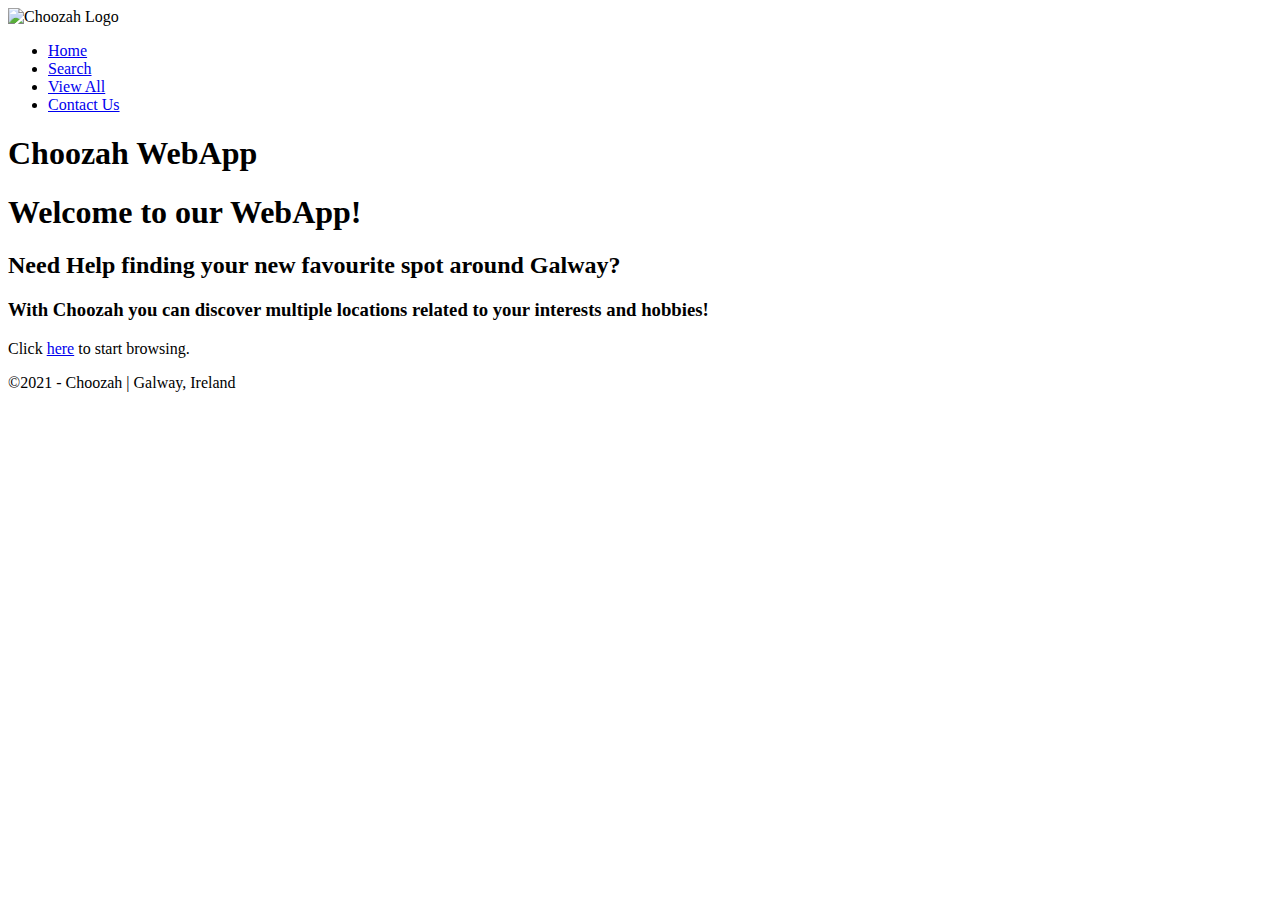
==== index.html @ 8e14ee5a "HTML Files for the different WebApp Sections" ====
<!-- Choozah Project (DM7) - Project Management - Index Page -->

<!DOCTYPE html>
<html lang="en">
  <head>
    <!-- Required meta tags -->
    <meta charset="utf-8">
    <meta name="viewport" content="width=device-width, initial-scale=1">

    <!-- Local Bootstrap CSS -->
    <link href="css/bootstrap.min.css" rel="stylesheet">

	<!-- Link to custom stylesheet -->
    <link href="css/customCho.css" rel="stylesheet">

    <title>Choozah WebApp</title>

  </head>

 <body>
	 <!-- Navigation Bar -->
	<div id="nav">
		<img src="img/logo.png" alt="Choozah Logo" width="140px" height="140px">

			<!-- Webpage Sections -->
			<ul> 
				<li><a class="active" href="index.html">Home</a></li>
				<li><a href="search.html">Search</a></li>
				<li><a href="viewAll.html">View All</a></li>
				<li><a href="contact.html">Contact Us</a></li>
			</ul>			
			<!-- End of Webpage Sections -->
	</div>
	<!-- End of Navigation Bar -->



	<div id="site"> <!-- Added Container which will include everything (Header Image + Main content), useful if we need to set style rules to the
						whole page, etc -->

		<!-- Header Image -->
		<div id="header"> 
			<h1> Choozah WebApp </h1>
		</div>
		<!--  End of Header Image -->
	
	
		<!-- Main Content -->
		<div id="mainContent">
			<div id="homeContent"> <!-- Home Content-->
				<h1>Welcome to our WebApp!</h1>
				<h2>Need Help finding your new favourite spot around Galway?</h2>
				<h3>With Choozah you can discover multiple locations related to your interests and hobbies!</h3>
				<p>Click <a href="search.html">here</a> to start browsing.</p>
			</div>			
		</div>
		<!-- End of Main Content -->
	</div>

	<div id="footer">
		<p>©2021 - Choozah | Galway, Ireland</p>
	</div>
  
</body>
</html>
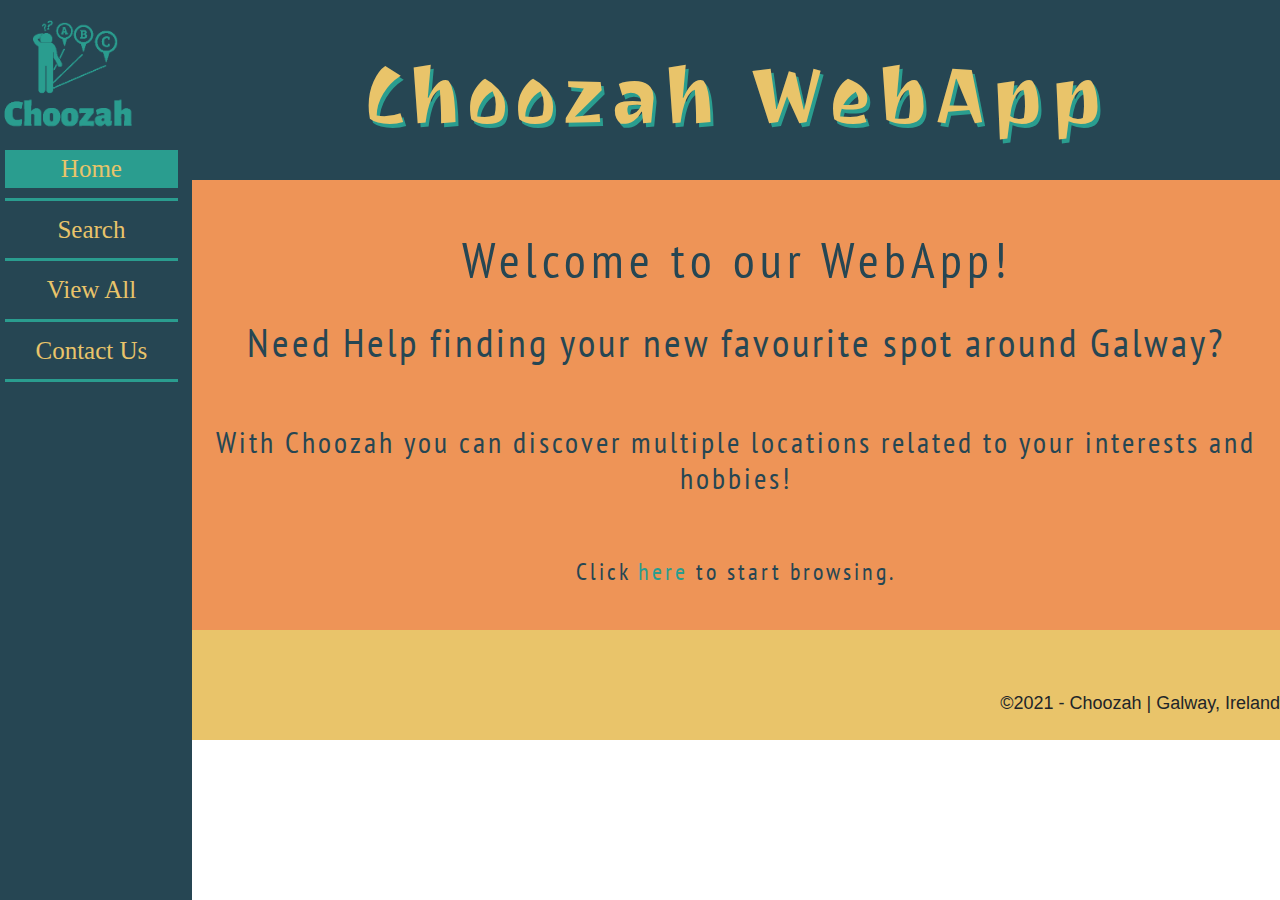
==== commit b012635b: "Added share buttons" ====
--- a/index.html
+++ b/index.html
@@ -15,6 +15,7 @@
 
     <title>Choozah WebApp</title>
 
+	<script type="text/javascript" src="https://platform-api.sharethis.com/js/sharethis.js#property=605c98579269c20011a2a114&product=sticky-share-buttons" async="async"></script>
   </head>
 
  <body>
@@ -46,6 +47,7 @@
 	
 	
 		<!-- Main Content -->
+		<div class="sharethis-sticky-share-buttons"></div>
 		<div id="mainContent">
 			<div id="homeContent"> <!-- Home Content-->
 				<h1>Welcome to our WebApp!</h1>
@@ -62,4 +64,4 @@
 	</div>
   
 </body>
-</html>+</html>
--- a/css/customCho.css
+++ b/css/customCho.css
@@ -0,0 +1,296 @@
+/* Choozah Project (DM7) - Project Management - Custom CSS */
+
+/* Fonts Used */
+@import url('https://fonts.googleapis.com/css2?family=Ravi+Prakash&display=swap');
+@import url('https://fonts.googleapis.com/css2?family=PT+Sans+Narrow:wght@700&display=swap');
+
+/* General CSS Rules - Applied to all elements */
+* {
+	padding: 0;
+	margin: 0;
+}
+
+#site {
+	width: 85%;
+	margin-left: 15%;
+}
+
+/* Style Rules for Header */
+#header {
+	background-color: #264653;
+	height: 180px;
+}
+
+#header h1 {
+	text-align: center;
+	padding-top: 50px;
+	font-family: 'Ravi Prakash', cursive;
+	text-shadow: 3px 4px #2A9D8F;
+	font-size: 100px;
+	color: #E9C46A;
+	letter-spacing: 5px;
+}
+/* End of Style Rules for Header */
+
+/* Style Rules for Navigation Bar */
+#nav {
+	background-color: #264653;
+	position: fixed;
+	top: 0;
+	left: 0;
+	height: 100vh;
+	width: 15%; 
+	overflow-y: hidden;
+}
+
+#nav ul {
+	list-style-type: none;
+	height: 30px;
+	height: 100vh;
+}
+
+#nav li {
+	margin-top: 10px;
+	margin-left: 5px;
+	width: 90%;
+	text-align: center;
+	border-bottom-style: solid;
+	border-color: #2A9D8F;
+}
+
+#nav a {
+	width: 100%;
+	height: 100%;
+	text-decoration: none;
+	text-align: center;
+	font-size: 25px;
+	display: block; /* makes whole area clickable */
+	color: #E9C46A;
+	margin-top: 10px;
+	margin-bottom: 10px;
+	font-family: "Times New Roman", Arial, sans-serif;
+}
+
+#nav a:hover {
+	background-color: #FFBA08;
+	color: #15112C;
+}
+
+.active {
+	background-color: #2A9D8F;
+}
+
+
+/* End of Style Rules for Navigation Bar */
+
+
+/* Home Page */
+#homeContent {
+	height: 450px;
+	background-color: #ee9457;
+	font-family: 'PT Sans Narrow', sans-serif;
+}
+
+#homeContent h1 {
+	text-align: center;
+	padding-top: 50px;
+	font-size: 50px;
+	color: #264653;
+	letter-spacing: 5px;
+}
+
+#homeContent h2 {
+	text-align: center;
+	padding-top: 20px;
+	font-size: 40px;
+	color: #264653;
+	letter-spacing: 3px;
+}
+
+#homeContent h3 {
+	text-align: center;
+	padding-top: 50px;
+	font-size: 30px;
+	color: #264653;
+	letter-spacing: 3px;
+}
+
+#homeContent p {
+	text-align: center;
+	padding-top: 50px;
+	font-size: 24px;
+	color: #264653;
+	letter-spacing: 3px;
+}
+
+#homeContent a{
+	color: #2A9D8F;
+	text-decoration: none;
+}
+
+#homeContent a:hover{
+	color: red;
+}
+/* End of Home Page */
+
+
+/* Search Page */
+#searchContent {
+	background-color: #ee9457;
+	padding: 5%;
+}
+
+#searchContent h1{
+	text-align: center;
+	padding: 30px;
+	padding-top: 20px;
+	font-size: 50px;
+	color: #264653;
+}
+
+.interestContainer {
+	margin: 30px auto;
+}
+
+.btnSearch{
+	background-color: #264653; 
+	border: none;
+	color: #E9C46A;
+	padding: 15px 32px;
+	text-align: center;
+	text-decoration: none;
+	display: inline-block;
+	font-size: 25px;
+
+}
+
+.btnSearch:hover {
+	background-color: #E9C46A;
+	color: #264653;
+  }
+  
+/* End of Search Page */
+
+
+/* View All Page */
+#viewAllContent {
+	padding: 5%;
+	background-color: #ee9457;
+}
+
+.containerViewAll {
+	border: black solid 2px;
+	margin-left: 100px;
+	text-align: center;
+	margin: 24px;
+	display: none;
+	background-color: white;
+}
+
+.btn {
+	border: black solid 1px;
+	outline: none;
+	padding: 12px 16px;
+	cursor: pointer;
+	margin-left:18px;
+	background-color: #264653;
+	color: #E9C46A;
+	font-weight: bold;
+  }
+/* End of View All Page */
+
+
+
+/* Interests Cards */
+.card{
+	margin-top: 30px;
+}
+
+.card img{
+	height: 200px;
+	width: 286px;
+}
+
+.filterDiv {
+  border: black solid 2px;
+  margin-left: 100px;
+  text-align: center;
+  margin: 24px;
+  display: none;
+  background-color: white;
+}
+
+.show {
+  display: block;
+}
+
+.container {
+  margin-top: 20px;
+  overflow: hidden;
+}
+
+.btn:hover {
+  background-color: #E9C46A;
+}
+
+.btn .active {
+  background-color: #90EE90;
+  color: white;
+  font-weight: bold;
+}
+/* End of Interests Cards */
+
+
+/* Contact us */
+
+#contactUs {
+	background-color: #ee9457;
+	font-family: 'PT Sans Narrow', sans-serif;
+}
+
+#contactUs h1 {
+	padding-top: 50px;
+	margin-left: 20px;
+	margin-bottom: 20px;
+	font-size: 50px;
+	color: #264653;
+	letter-spacing: 5px;
+	text-shadow: 3px 4px #E9C46A;
+}
+
+#contactForm {
+	width: 80%;
+	font-size: 24px;
+	padding-left: 20px;
+	padding-bottom: 20px;
+}
+
+#btnForm{
+		background-color: #264653; 
+	border: none;
+	color: #E9C46A;
+	padding: 15px 32px;
+	text-align: center;
+	text-decoration: none;
+	display: inline-block;
+	font-size: 25px;
+}
+/* End of Contact Us */
+
+
+
+/* Footer */
+#footer {
+	width: 85%;
+	height: 110px;
+	margin-left: 15%;
+	background-color: #E9C46A;
+}
+
+#footer p {
+	padding-top: 60px;
+	font-size: 18px;
+	float: right; 
+}
+/* End of Footer */
+
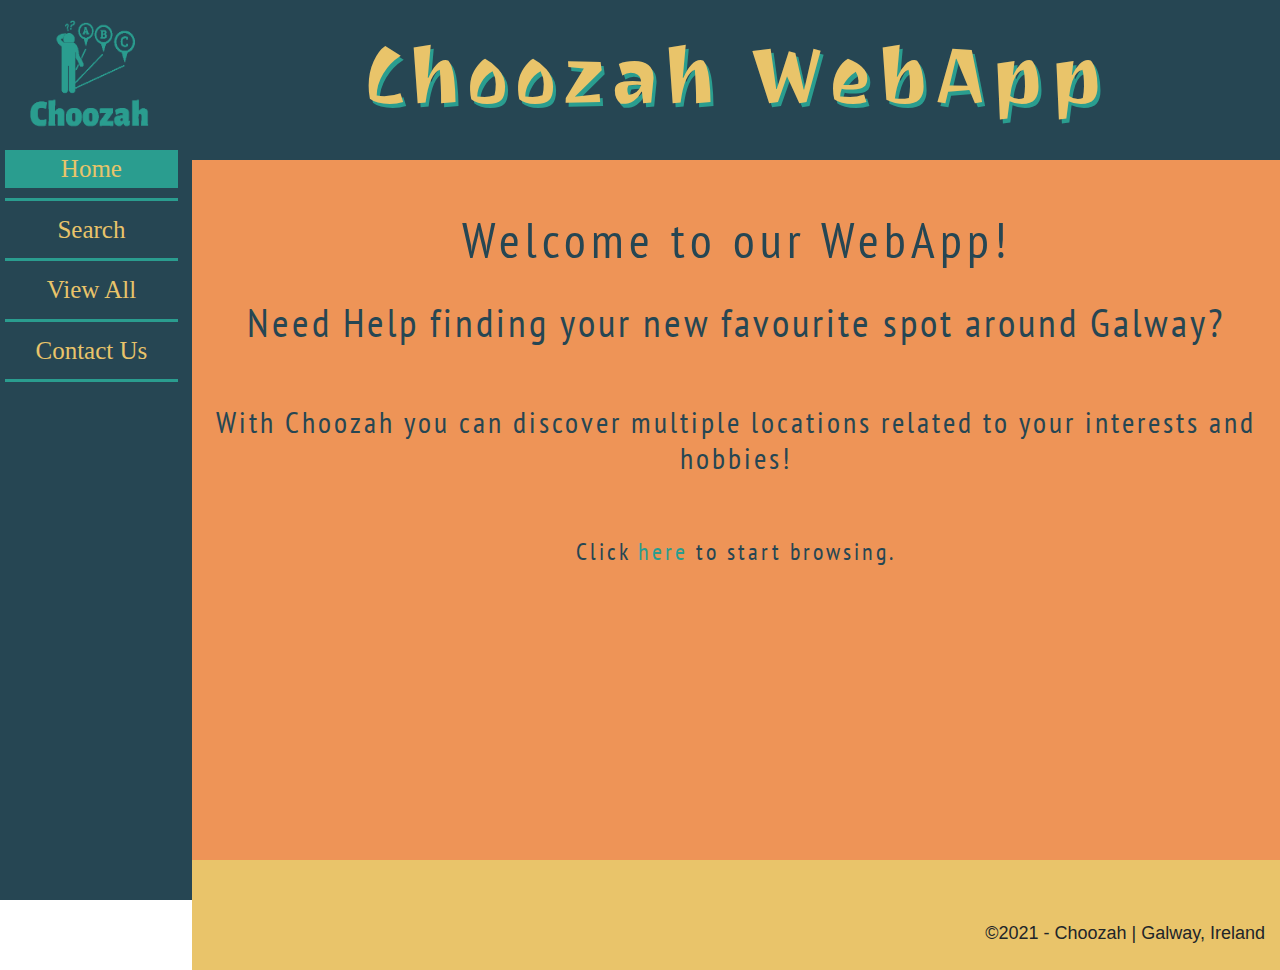
==== commit 68d7e2b5: "Update index.html" ====
--- a/index.html
+++ b/index.html
@@ -21,7 +21,7 @@
  <body>
 	 <!-- Navigation Bar -->
 	<div id="nav">
-		<img src="img/logo.png" alt="Choozah Logo" width="140px" height="140px">
+		<img src="img/logo.png" alt="Choozah Logo">
 
 			<!-- Webpage Sections -->
 			<ul> 
@@ -59,9 +59,15 @@
 		<!-- End of Main Content -->
 	</div>
 
-	<div id="footer">
-		<p>©2021 - Choozah | Galway, Ireland</p>
-	</div>
+	<footer>
+	<div class="container-fluid">
+		<div class="row">
+			<div class="col-xl" id="footer">
+				<p>©2021 - Choozah | Galway, Ireland</p>
+			</div>
+		</div>
+		</div>
+	</footer>
   
 </body>
 </html>
--- a/css/customCho.css
+++ b/css/customCho.css
@@ -18,17 +18,18 @@
 /* Style Rules for Header */
 #header {
 	background-color: #264653;
-	height: 180px;
+	height: 160px;
 }
 
 #header h1 {
 	text-align: center;
-	padding-top: 50px;
+	padding-top: 30px;
 	font-family: 'Ravi Prakash', cursive;
 	text-shadow: 3px 4px #2A9D8F;
 	font-size: 100px;
 	color: #E9C46A;
 	letter-spacing: 5px;
+
 }
 /* End of Style Rules for Header */
 
@@ -71,6 +72,17 @@
 	font-family: "Times New Roman", Arial, sans-serif;
 }
 
+/* width="140px" height="140px" */
+
+#nav img{
+	width:140px;
+	height:140px;
+	display: block;
+	margin-left: auto;
+	margin-right: auto;
+	padding-right:10px;
+}
+
 #nav a:hover {
 	background-color: #FFBA08;
 	color: #15112C;
@@ -86,7 +98,7 @@
 
 /* Home Page */
 #homeContent {
-	height: 450px;
+	height:700px;/* Couldn't get height % to work, this is a fix if we don't use another method */
 	background-color: #ee9457;
 	font-family: 'PT Sans Narrow', sans-serif;
 }
@@ -138,6 +150,8 @@
 #searchContent {
 	background-color: #ee9457;
 	padding: 5%;
+	padding-bottom:20%;
+	
 }
 
 #searchContent h1{
@@ -176,6 +190,16 @@
 #viewAllContent {
 	padding: 5%;
 	background-color: #ee9457;
+}
+
+#viewAllHeader{
+	padding-left:20px;
+	border-bottom: 5px solid black;
+	text-align: center;
+	padding: 30px;
+	padding-top: 20px;
+	font-size: 50px;
+	color: #264653;
 }
 
 .containerViewAll {
@@ -192,7 +216,7 @@
 	outline: none;
 	padding: 12px 16px;
 	cursor: pointer;
-	margin-left:18px;
+	text-align: center;
 	background-color: #264653;
 	color: #E9C46A;
 	font-weight: bold;
@@ -209,6 +233,10 @@
 .card img{
 	height: 200px;
 	width: 286px;
+}
+
+.card-text{/* This targets the paragraph box in cards. Sets a height so text doesn't make its own size */
+	height:100px;
 }
 
 .filterDiv {
@@ -220,6 +248,15 @@
   background-color: white;
 }
 
+.viewAllCards{/* Needed to make a separate command for the ViewAll Cards because they were tied with FilterDiv, can copy all FilterDiv elements into here so their alike */
+	  border: black solid 2px;
+	    background-color: white;
+		margin-top:20px;
+		  text-align: center;
+  margin: 24px;
+	  
+}
+
 .show {
   display: block;
 }
@@ -246,6 +283,7 @@
 #contactUs {
 	background-color: #ee9457;
 	font-family: 'PT Sans Narrow', sans-serif;
+	padding-bottom:10%;
 }
 
 #contactUs h1 {
@@ -294,3 +332,58 @@
 }
 /* End of Footer */
 
+
+/* Start of Slide Buttons */
+.wrapper button {
+  font-size: 1em;
+  background: #3498db;
+  color: #fff;
+  border: 0.05rem solid #3498db;
+  padding: 0.20em 0.15em;
+
+
+  border-radius: 25px;
+  position: relative;
+  z-index: 1;
+  overflow: hidden;
+  margin-top:10px;
+}
+.wrapper button:hover {
+  color: #3498db;
+}
+.wrapper button::after {
+  content: "";
+  background: #ecf0f1;
+  position: absolute;
+  z-index: -1;
+  padding: 0.20em 0.15em;
+  display: block;
+}
+.wrapper button[class^="slide"]::after {
+  transition: all 0.35s;
+}
+.wrapper button[class^="slide"]:hover::after {
+  left: 0;
+  right: 0;
+  top: 0;
+  bottom: 0;
+  transition: all 0.35s;
+}
+.wrapper button.slide_from_left::after {
+  top: 0;
+  bottom: 0;
+  left: -100%;
+  right: 100%;
+}
+.wrapper button.slide_from_right::after {
+  top: 0;
+  bottom: 0;
+  left: 100%;
+  right: -100%;
+
+}
+
+.slide_from_right{
+	  margin-left:79px;
+}
+/* End of Slide Buttons */
